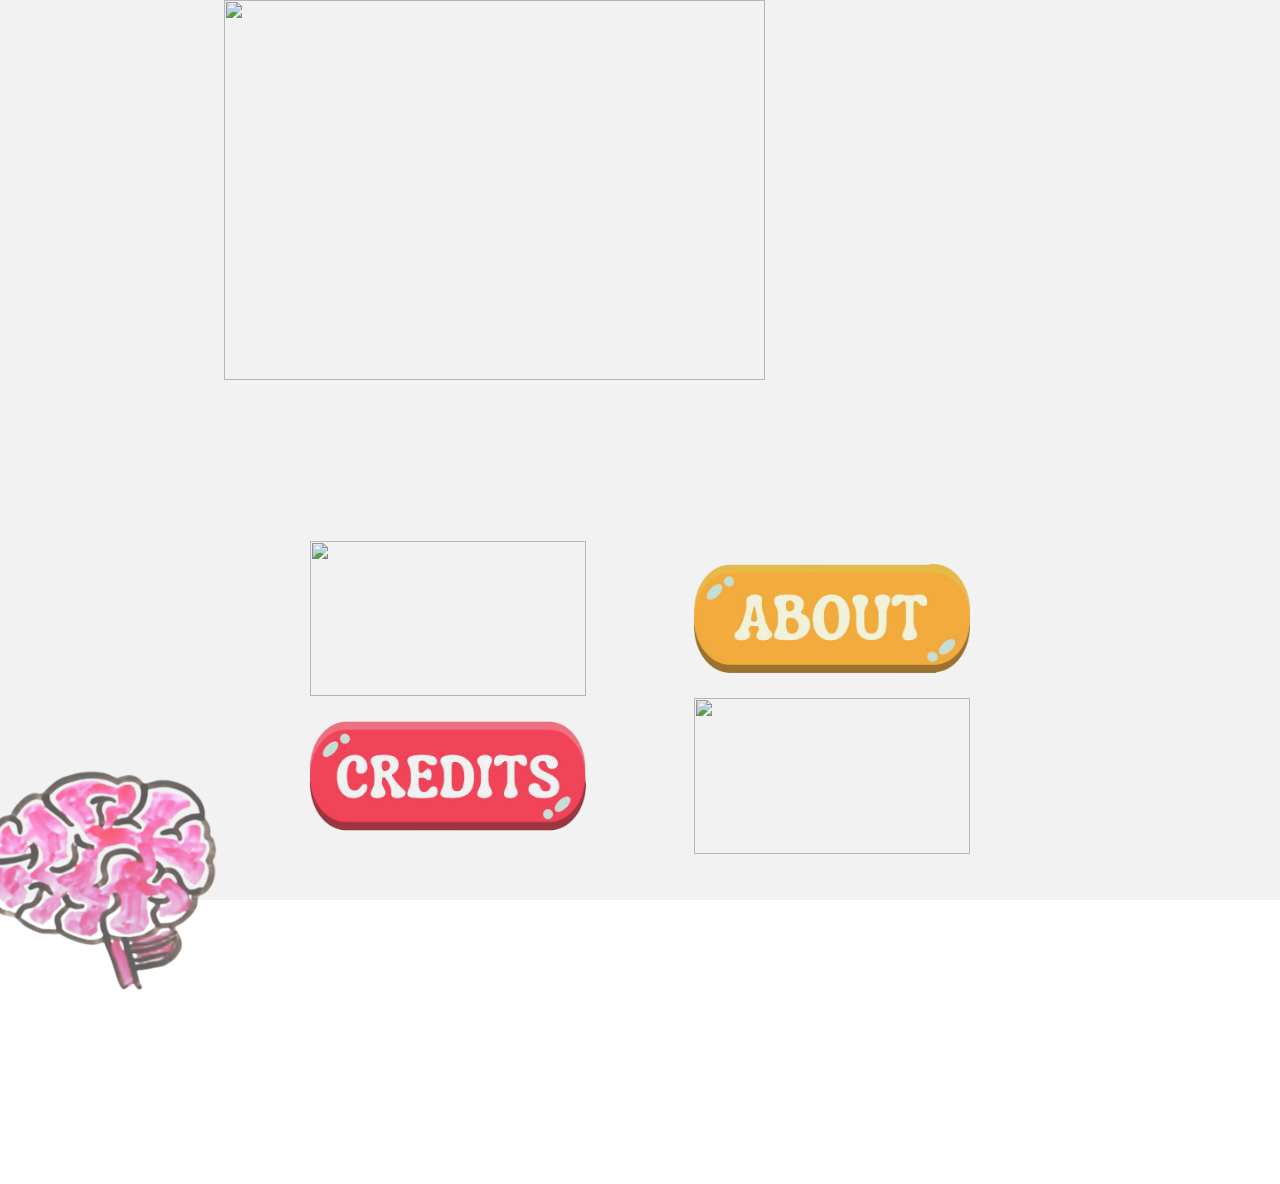
==== home.html @ f6699efa "Add files via upload" ====
﻿<html>
<head>
    <meta charset="utf-8" />
    <title></title>
    <link href="homeStyle.css" rel="stylesheet" />
    <script src="universal.js" defer async></script>
    <script src="https://ajax.googleapis.com/ajax/libs/jquery/3.7.1/jquery.min.js"></script>
    <style>
       @keyframes slideRight {
        0% { left: -700px; } 
        25% { left: 300px; }
        50% { left: 350px; }
        75% { left: 400px; }
        100% { left: calc(100% + 700px); } 
    }
    
    #hidden-social1 {
        justify-content: center;
        align-items: center;
        z-index: 0;
        position: absolute; 
        top: 0;
        
    }
    
    #img1 {
        display: none; 
        position: relative;
        top: 200px;
        left: -300px; 
        z-index: 0;
        transition: opacity 0s linear 5s; 
    }

    .show {
        opacity: 1; 
    }
    
</style>
    </style>
    <script src="homeScript.js" defer async></script>
</head>
<body>
    <a href="home.html"><img src="splash.png" alt="png" id="splash"></a>
    
    <mainvas>


    </mainvas>
    <container id="disappear">
        <div id="cover"></div>
    </container>

        <img src="screenerMain.png" id="mainX" />

<div id="hidden-social1">
	<img id="img1" src="star.png" />
</div>


       
    <menu id="mainMenu">
        <button>
          <a href="main.html">
            <img src="startBtn.png" class="left"/>
          </a>  
        </button>
        <button>
            <img src="aboutBtn.png" class="right"/>
        </button>
        <button name="move" value="Move" class="btnMove" id="1">
            <img src="creditBtn.png" class="left" />
        </button>
        <button>
            <img src="instructBtn.png" onclick="Jian()" class="right"/>
        </button>
    </menu>

</body>
</html>
---- homeStyle.css ----
﻿body {
    margin: 0;
    overflow: hidden;
    position: relative;
}

#splash {
    position: absolute;
    top: 0;
    left: 0;
    width: 100%;
    height: 100%;
    z-index: -1;
    opacity: 0;
}

mainvas {
    display: block;
    width: 30%;
    height: 100%;
    position: absolute;
    top: 0;
}

vaschild {
    background-image: url(brain.png);
    position: absolute;
    right: 0%;
    width: 100px;
    height: 100px;
    z-index: 3;
    background-repeat: no-repeat;
    background-size: 100%;
}

#cover {
    background-color: black;
    position: absolute;
    top: 0;
    left: 0;
    width: 100%;
    height: 100%;
    opacity: 1;
    margin: 0;
    pointer-events: none;
    z-index: 2;
}

#mainX {
    position: relative;
    left: 50%;
    transform: translateX(-50%);
    width: 65%;
}

menu button {
    border: none;
    background-color: transparent;
    position: relative;
    cursor: pointer;
    width: 75%;
}

menu button img {
    position: relative;
    width: 100%;
}

menu {
    top: -5%;
    position: relative;
    display: grid;
    grid-template-columns: 30% 30%;
    flex-wrap: wrap;
    justify-content: center;
    justify-items: center;
    width: 100%;
    margin: 0;
    gap: 0% 0%;
    padding: 0;
}

mainvas {
    display: block;
    width: 30%;
    height: 100%;
    position: absolute;
    top: 0;
}

vaschild {
    background-image: url(brain.png);
    position: absolute;
    right: 0%;
    width: 100px;
    height: 100px;
    z-index: 3;
    background-repeat: no-repeat;
    background-size: 100%;
}
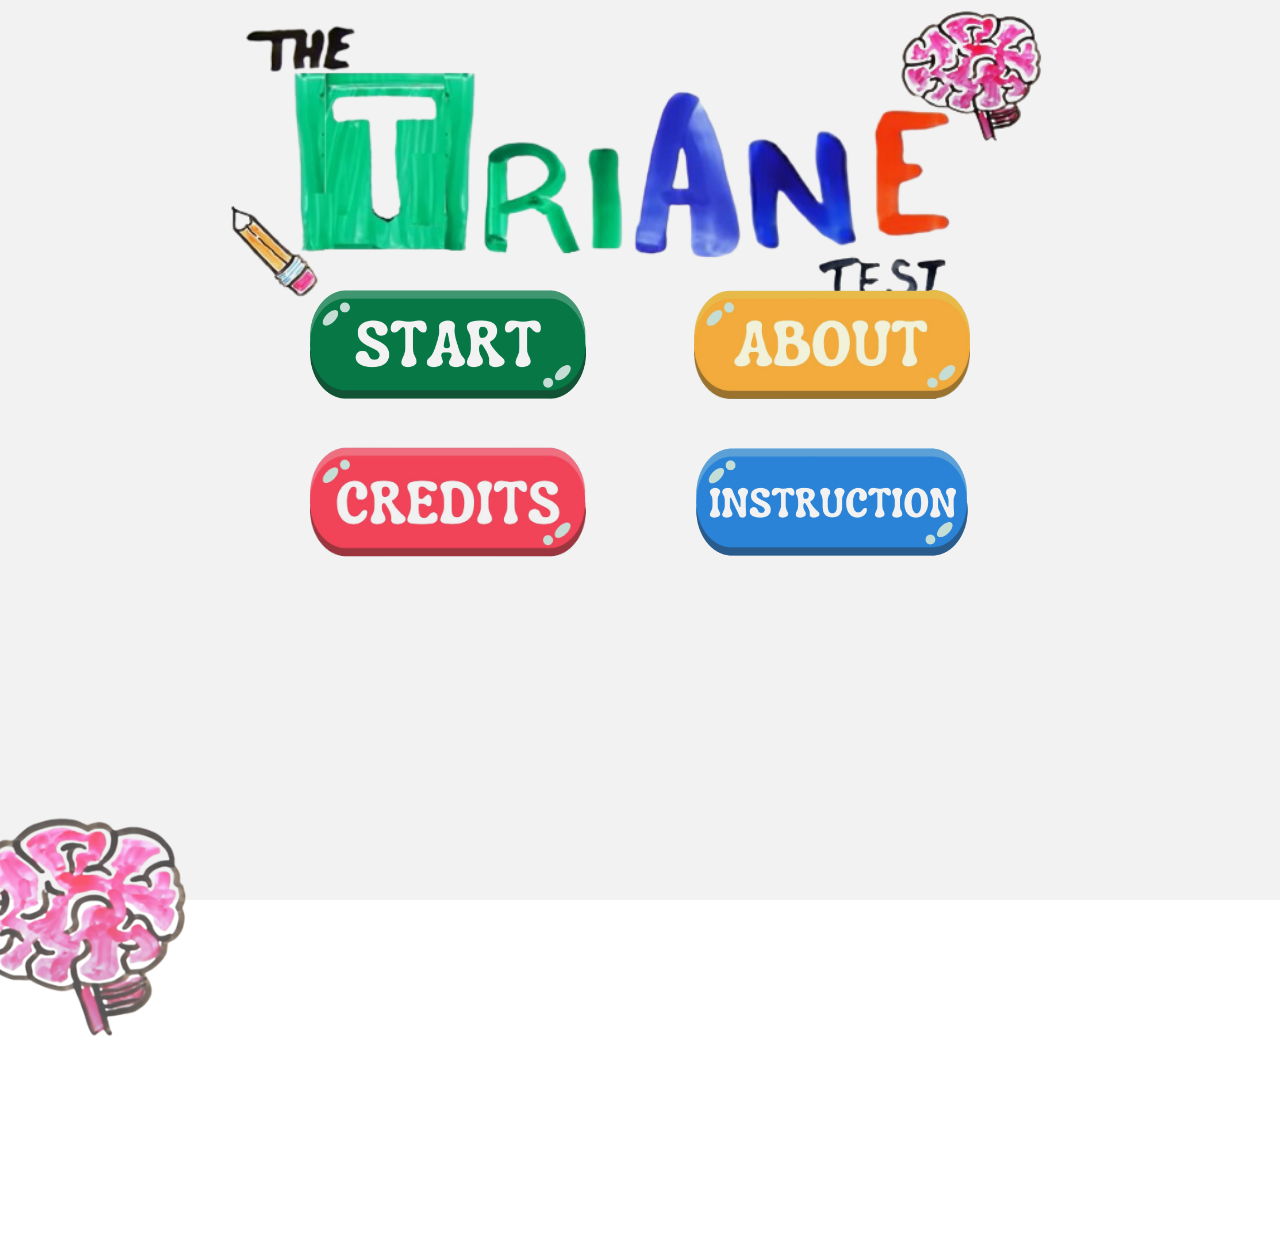
==== commit a850478b: "Update home.html" ====
--- a/home.html
+++ b/home.html
@@ -7,7 +7,7 @@
     <script src="https://ajax.googleapis.com/ajax/libs/jquery/3.7.1/jquery.min.js"></script>
     <style>
        @keyframes slideRight {
-        0% { left: -700px; } 
+        0% { left: -100px; } 
         25% { left: 300px; }
         50% { left: 350px; }
         75% { left: 400px; }
@@ -77,4 +77,4 @@
     </menu>
 
 </body>
-</html>+</html>
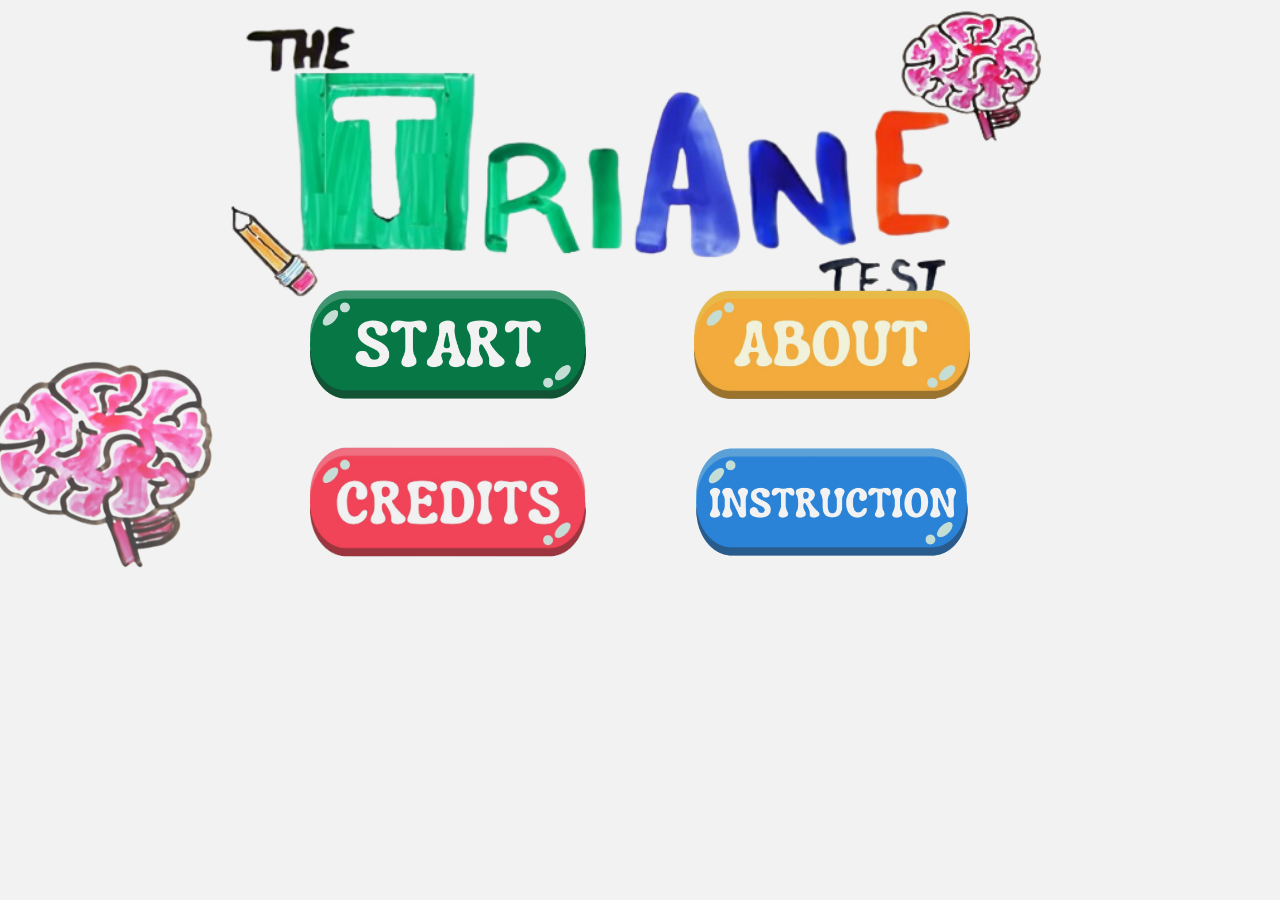
==== commit c13605dc: "Update home.html" ====
--- a/home.html
+++ b/home.html
@@ -7,7 +7,7 @@
     <script src="https://ajax.googleapis.com/ajax/libs/jquery/3.7.1/jquery.min.js"></script>
     <style>
        @keyframes slideRight {
-        0% { left: -100px; } 
+        0% { left: -700px; } 
         25% { left: 300px; }
         50% { left: 350px; }
         75% { left: 400px; }
